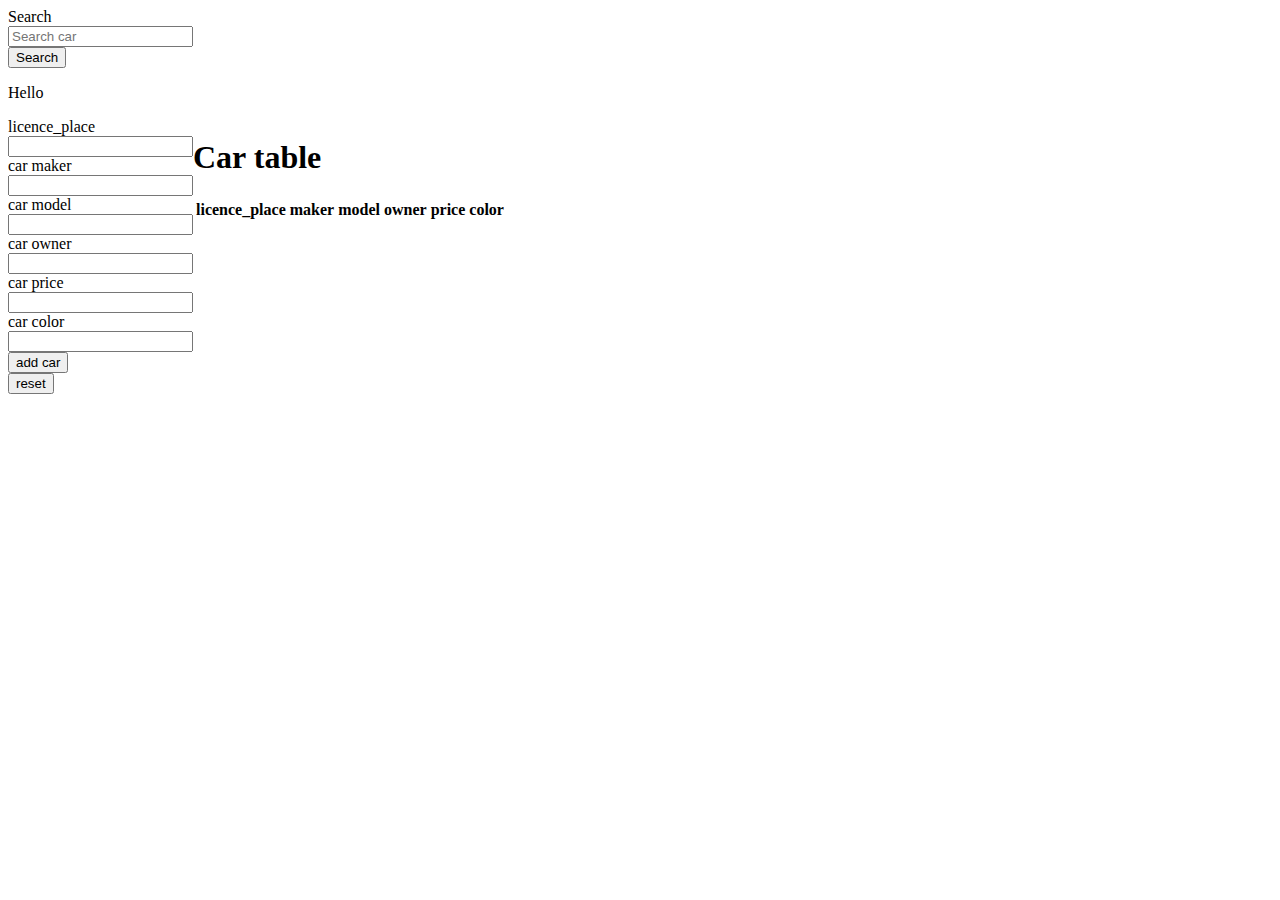
==== objectsite/index.html @ 79dea5d0 "adding array to a table in html" ====
<!DOCTYPE html>
<html lang="en">
  <head>
    <meta charset="UTF-8" />
    <meta http-equiv="X-UA-Compatible" content="IE=edge" />
    <meta name="viewport" content="width=device-width, initial-scale=1.0" />
    <title>Document</title>
    <link rel="stylesheet" href="style.css" />
  </head>
  <body>
    <header>
      <nav>
        <div>
          <form class="searchform">
            <label for="searchInput">Search</label>
            <input id="searchInput" placeholder="Search car" type="text" />
            <input id="searchCars" type="submit" value="Search" />
          </form>
          <p id="searchResults">Hello</p>
        </div>
      </nav>
    </header>
    <main>
      <form class="carform">
        <label for="licence_plate">licence_place</label>
        <input id="licence_plate" type="text" />
        <label for="maker">car maker</label>
        <input id="maker" type="text" />
        <label for="model">car model</label>
        <input id="model" type="text" />
        <label for="owner">car owner</label>
        <input id="owner" type="text" />
        <label for="price">car price</label>
        <input id="price" type="text" />
        <label for="color">car color</label>
        <input id="color" type="text" />
        <input type="submit" id="addcar" value="add car" />
        <input type="reset" id="reset" value="reset" />
      </form>
      <section>
        <h1>Car table</h1>
        <div class="results">
          <table class="tableData">
            <tr>
              <th>licence_place</th>
              <th>maker</th>
              <th>model</th>
              <th>owner</th>
              <th>price</th>
              <th>color</th>
            </tr>
          </table>
        </div>
      </section>
    </main>
    <script src="app.js"></script>
  </body>
</html>
---- objectsite/style.css ----
main {
  display: flex;
}

form input {
  display: block;
  flex: 1;
}

table {
  flex: 1;
}
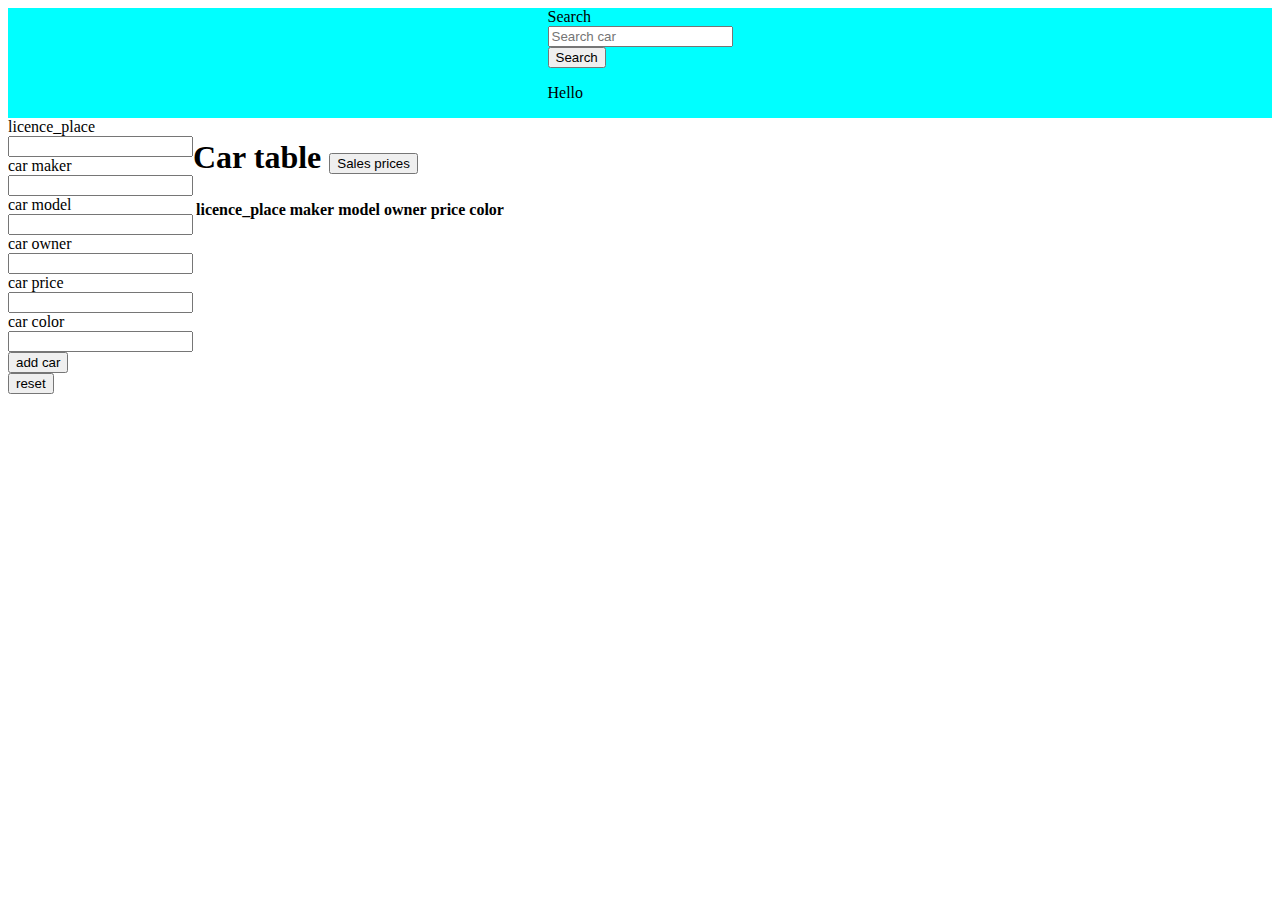
==== commit d40d02e8: "object exercise" ====
--- a/objectsite/index.html
+++ b/objectsite/index.html
@@ -31,14 +31,15 @@
         <label for="owner">car owner</label>
         <input id="owner" type="text" />
         <label for="price">car price</label>
-        <input id="price" type="text" />
+        <input id="price" type="number" />
         <label for="color">car color</label>
         <input id="color" type="text" />
         <input type="submit" id="addcar" value="add car" />
         <input type="reset" id="reset" value="reset" />
       </form>
       <section>
-        <h1>Car table</h1>
+        <h1>Car table <button id="salesPrices">Sales prices</button></h1>
+
         <div class="results">
           <table class="tableData">
             <tr>
--- a/objectsite/style.css
+++ b/objectsite/style.css
@@ -1,3 +1,13 @@
+header {
+  background-color: aqua;
+  display: flex;
+  justify-content: center;
+  align-items: center;
+}
+
+header input {
+}
+
 main {
   display: flex;
 }
